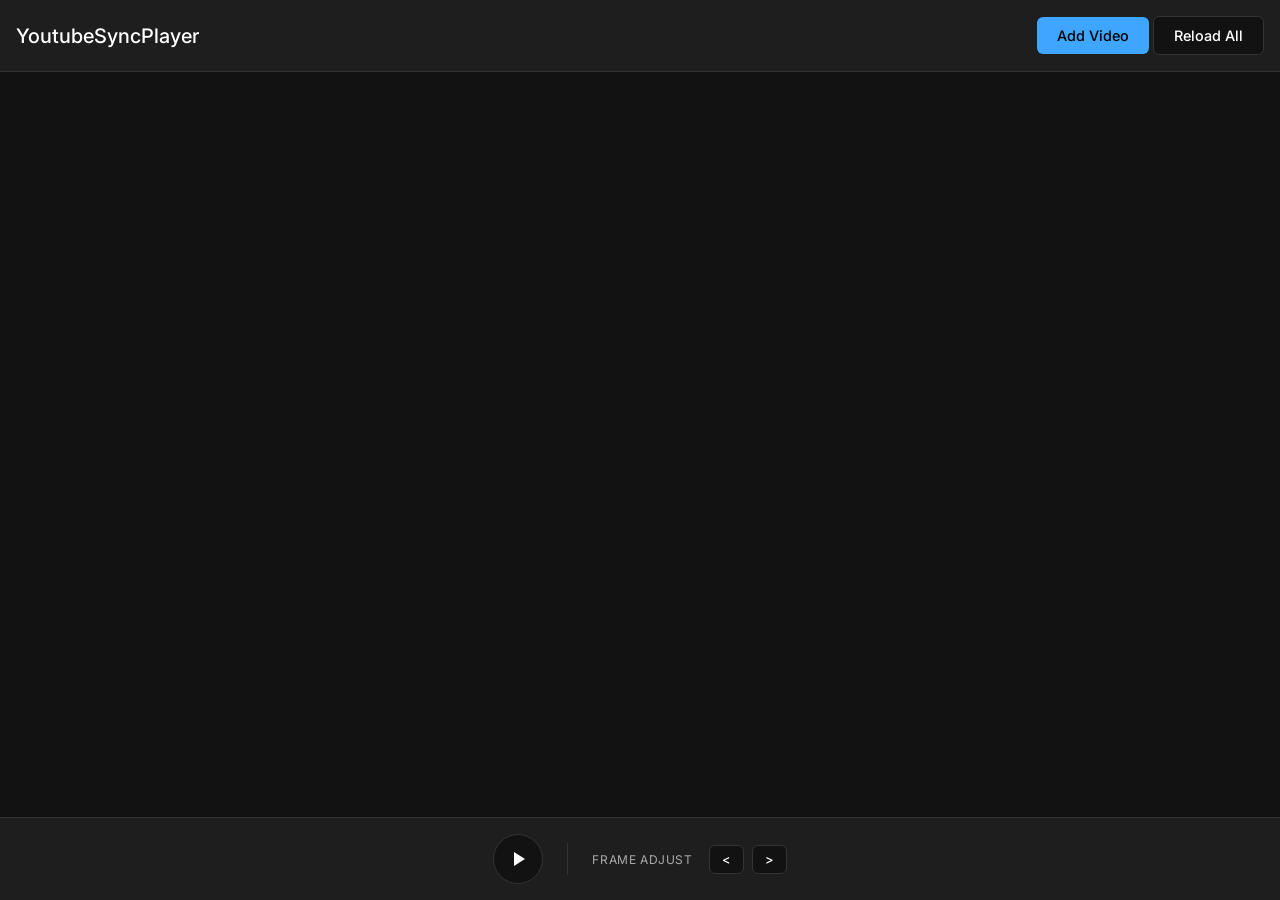
==== YoutubeSyncPlayer/index.html @ 282c2055 "ディレクトリ構造を URL パス（/YoutubeSyncPlayer/）に合わせて再構成" ====
<!DOCTYPE html>
<html lang="ja">

<head>
    <meta charset="UTF-8">
    <meta name="viewport" content="width=device-width, initial-scale=1.0">
    <title>YoutubeSyncPlayer</title>
    <link rel="preconnect" href="https://fonts.googleapis.com">
    <link rel="preconnect" href="https://fonts.gstatic.com" crossorigin>
    <link href="https://fonts.googleapis.com/css2?family=Inter:wght@300;400;500;600&display=swap" rel="stylesheet">
    <link rel="stylesheet" href="style.css">
</head>

<body>
    <div class="app-container">
        <header class="header">
            <h1>YoutubeSyncPlayer</h1>
            <div class="header-controls">
                <button id="add-player-btn" class="btn primary">Add Video</button>
                <button id="load-videos-btn" class="btn secondary">Reload All</button>
            </div>
        </header>

        <main class="view-container">
            <div class="video-grid" id="players-grid">
                <!-- Dynamic Players will be inserted here -->
            </div>
        </main>

        <footer class="control-panel">
            <div class="control-group playback">
                <button id="btn-play" class="btn icon" title="Play/Pause">
                    <svg viewBox="0 0 24 24" width="24" height="24" fill="currentColor">
                        <path d="M8 5v14l11-7z" />
                    </svg>
                </button>
                <button id="btn-pause" class="btn icon hidden" title="Pause">
                    <svg viewBox="0 0 24 24" width="24" height="24" fill="currentColor">
                        <path d="M6 19h4V5H6v14zm8-14v14h4V5h-4z" />
                    </svg>
                </button>
            </div>

            <div class="control-divider"></div>

            <div class="control-group frames">
                <span class="label">Frame Adjust</span>
                <button class="btn sm" data-action="frame-back" title="Previous Frame">&lt;</button>
                <button class="btn sm" data-action="frame-fwd" title="Next Frame">&gt;</button>
            </div>
        </footer>
    </div>

    <template id="player-template">
        <div class="video-container">
            <div class="input-group">
                <label class="player-label">Video ID</label>
                <div style="display: flex; gap: 8px; flex: 1;">
                    <input type="text" class="video-id-input" placeholder="YouTube ID or URL">
                    <button class="btn sm dest remove-btn" title="Remove" style="padding: 0 10px;">×</button>
                </div>
            </div>
            <!-- Speed Control -->
            <!-- Speed/Quality Controls Removed (Using Native YouTube Controls) -->
            <div class="player-wrapper">
                <div class="yt-placeholder"></div>
            </div>
            <div class="player-status">
                <span class="time-display">00:00.000</span>
                <button class="btn sm accent tap-btn">Tap Sync</button>
                <span class="tap-info" style="font-size: 0.8em; opacity: 0.7;">--:--</span>
            </div>
            <!-- Individual Sync Offset Control -->
            <div class="control-row sync-controls"
                style="display: flex; align-items: center; gap: 4px; justify-content: center; margin-top: 8px;">
                <span style="font-size: 0.8rem; color: #aaa; margin-right: 4px;">Sync:</span>
                <button class="btn sm" data-action="offset-dec-100" title="-100ms">-100</button>
                <button class="btn sm" data-action="offset-dec-10" title="-10ms">-10</button>
                <input type="number" class="offset-input input-sm" value="0" step="10" style="width: 50px;">
                <button class="btn sm" data-action="offset-inc-10" title="+10ms">+10</button>
                <button class="btn sm" data-action="offset-inc-100" title="+100ms">+100</button>
            </div>
            <div style="text-align: center; font-size: 0.75rem; color: #888; margin-top: 4px;">
                Secondary is Late? <span style="color: #4CAF50;">(+)</span> | Early? <span
                    style="color: #FF5252;">(-)</span>
            </div>
        </div>
    </template>

    <script src="script.js"></script>
</body>

</html>
---- YoutubeSyncPlayer/style.css ----
:root {
    --bg-color: #121212;
    --surface-color: #1e1e1e;
    --primary-color: #3ea6ff;
    --text-primary: #ffffff;
    --text-secondary: #aaaaaa;
    --border-color: #333333;
    --hover-color: #333333;
    --spacing: 16px;
    --radius: 8px;
}

body {
    background-color: var(--bg-color);
    color: var(--text-primary);
    font-family: 'Inter', -apple-system, BlinkMacSystemFont, sans-serif;
    margin: 0;
    height: 100vh;
    display: flex;
    flex-direction: column;
    overflow: hidden;
    /* Prevent body scroll, let specific areas scroll if needed */
}

input,
button {
    font-family: inherit;
}

.app-container {
    display: flex;
    flex-direction: column;
    height: 100%;
    max-width: 1600px;
    margin: 0 auto;
    width: 100%;
}

/* Header */
.header {
    padding: var(--spacing);
    border-bottom: 1px solid var(--border-color);
    display: flex;
    justify-content: space-between;
    align-items: center;
    background-color: var(--surface-color);
}

.header h1 {
    margin: 0;
    font-size: 1.25rem;
    font-weight: 500;
}

/* Main Grid */
.video-grid {
    flex: 1;
    display: grid;
    grid-template-columns: 1fr 1fr;
    gap: var(--spacing);
    padding: var(--spacing);
    overflow-y: auto;
}

.video-container {
    background: var(--surface-color);
    border-radius: var(--radius);
    padding: var(--spacing);
    display: flex;
    flex-direction: column;
    gap: 12px;
}

.input-group {
    display: flex;
    gap: 12px;
    align-items: center;
}

.input-group label {
    color: var(--text-secondary);
    font-size: 0.875rem;
    min-width: 80px;
}

.input-group input {
    background: var(--bg-color);
    border: 1px solid var(--border-color);
    color: var(--text-primary);
    padding: 8px 12px;
    border-radius: 4px;
    flex: 1;
}

.player-wrapper {
    position: relative;
    padding-bottom: 56.25%;
    /* 16:9 Aspect Ratio */
    height: 0;
    background: #000;
    border-radius: 4px;
    overflow: hidden;
}

.player-wrapper iframe,
.player-wrapper>div {
    position: absolute;
    top: 0;
    left: 0;
    width: 100%;
    height: 100%;
}

.player-status {
    display: flex;
    justify-content: space-between;
    font-family: 'Roboto Mono', monospace;
    font-size: 0.9rem;
    color: var(--primary-color);
}

/* Controls */
.control-panel {
    background: var(--surface-color);
    border-top: 1px solid var(--border-color);
    padding: var(--spacing);
    display: flex;
    justify-content: center;
    align-items: center;
    gap: 24px;
    flex-wrap: wrap;
}

.control-group {
    display: flex;
    align-items: center;
    gap: 8px;
}

.control-divider {
    width: 1px;
    height: 32px;
    background-color: var(--border-color);
}

.label {
    color: var(--text-secondary);
    font-size: 0.75rem;
    text-transform: uppercase;
    letter-spacing: 0.05em;
    margin-right: 8px;
}

/* Buttons */
.btn {
    background: var(--bg-color);
    border: 1px solid var(--border-color);
    color: var(--text-primary);
    padding: 10px 20px;
    border-radius: 6px;
    cursor: pointer;
    transition: all 0.2s;
    font-size: 0.9rem;
    font-weight: 500;
}

.btn:hover {
    background: var(--hover-color);
    border-color: #555;
}

.btn:active {
    transform: translateY(1px);
}

.btn.primary {
    background: var(--primary-color);
    color: #000;
    border: none;
}

.btn.primary:hover {
    filter: brightness(1.1);
}

.btn.icon {
    padding: 12px;
    border-radius: 50%;
    display: flex;
    align-items: center;
    justify-content: center;
}

.btn.sm {
    padding: 6px 12px;
    font-size: 0.8rem;
}

.input-sm {
    width: 60px;
    background: var(--bg-color);
    border: 1px solid var(--border-color);
    color: var(--text-primary);
    padding: 6px;
    border-radius: 4px;
    text-align: center;
}

.hidden {
    display: none !important;
}

@media (max-width: 900px) {
    .video-grid {
        grid-template-columns: 1fr;
    }
}

.btn.dest {
    background-color: #ff4d4d;
    color: white;
    border: none;
}

.btn.dest:hover {
    background-color: #ff3333;
}

.btn.accent {
    background-color: #9d46ff;
    color: white;
    border: none;
}

.btn.accent:hover {
    background-color: #8a2be2;
}

/* View Container */
.view-container {
    flex: 1;
    position: relative;
    overflow: hidden;
    display: flex;
    flex-direction: column;
}

/* Spatial Stage */
.spatial-stage {
    flex: 1;
    background: #1a1a1a;
    position: relative;
    overflow: hidden;
    animation: fadeIn 0.3s ease;
    border-top: 1px solid #333;
    /* Grid Pattern for perspective feel */
    background-image:
        linear-gradient(rgba(255, 255, 255, 0.05) 1px, transparent 1px),
        linear-gradient(90deg, rgba(255, 255, 255, 0.05) 1px, transparent 1px);
    background-size: 50px 50px;
    perspective: 1000px;
}

.stage-floor {
    position: absolute;
    top: 0;
    left: 0;
    right: 0;
    bottom: 0;
    pointer-events: none;
    display: flex;
    flex-direction: column;
    justify-content: space-between;
    padding: 20px;
    align-items: center;
    color: rgba(255, 255, 255, 0.1);
    font-weight: bold;
    font-size: 2rem;
    text-transform: uppercase;
}

.stage-label-back {
    margin-top: 10px;
}

.stage-label-front {
    margin-bottom: 10px;
}

/* Spatial Player Dot */
.spatial-player {
    position: absolute;
    width: 60px;
    height: 60px;
    background: var(--surface-color);
    border: 2px solid var(--border-color);
    border-radius: 50%;
    display: flex;
    align-items: center;
    justify-content: center;
    cursor: grab;
    user-select: none;
    transform: translate(-50%, -50%);
    box-shadow: 0 4px 12px rgba(0, 0, 0, 0.5);
    transition: box-shadow 0.2s, transform 0.1s, border-color 0.2s;
    z-index: 10;
    color: white;
    font-weight: bold;
}

.spatial-player:active {
    cursor: grabbing;
    box-shadow: 0 8px 16px rgba(0, 0, 0, 0.7);
    border-color: var(--primary-color);
    z-index: 100;
}

.spatial-player.active-speaker {
    border-color: var(--primary-color);
    box-shadow: 0 0 15px var(--primary-color);
}

.spatial-player-label {
    position: absolute;
    top: -30px;
    background: rgba(0, 0, 0, 0.8);
    padding: 4px 8px;
    border-radius: 4px;
    font-size: 0.75rem;
    white-space: nowrap;
    pointer-events: none;
    color: white;
}

/* Helper to center the view switch */
#players-grid.hidden {
    display: none !important;
}

#spatial-stage.hidden {
    display: none !important;
}
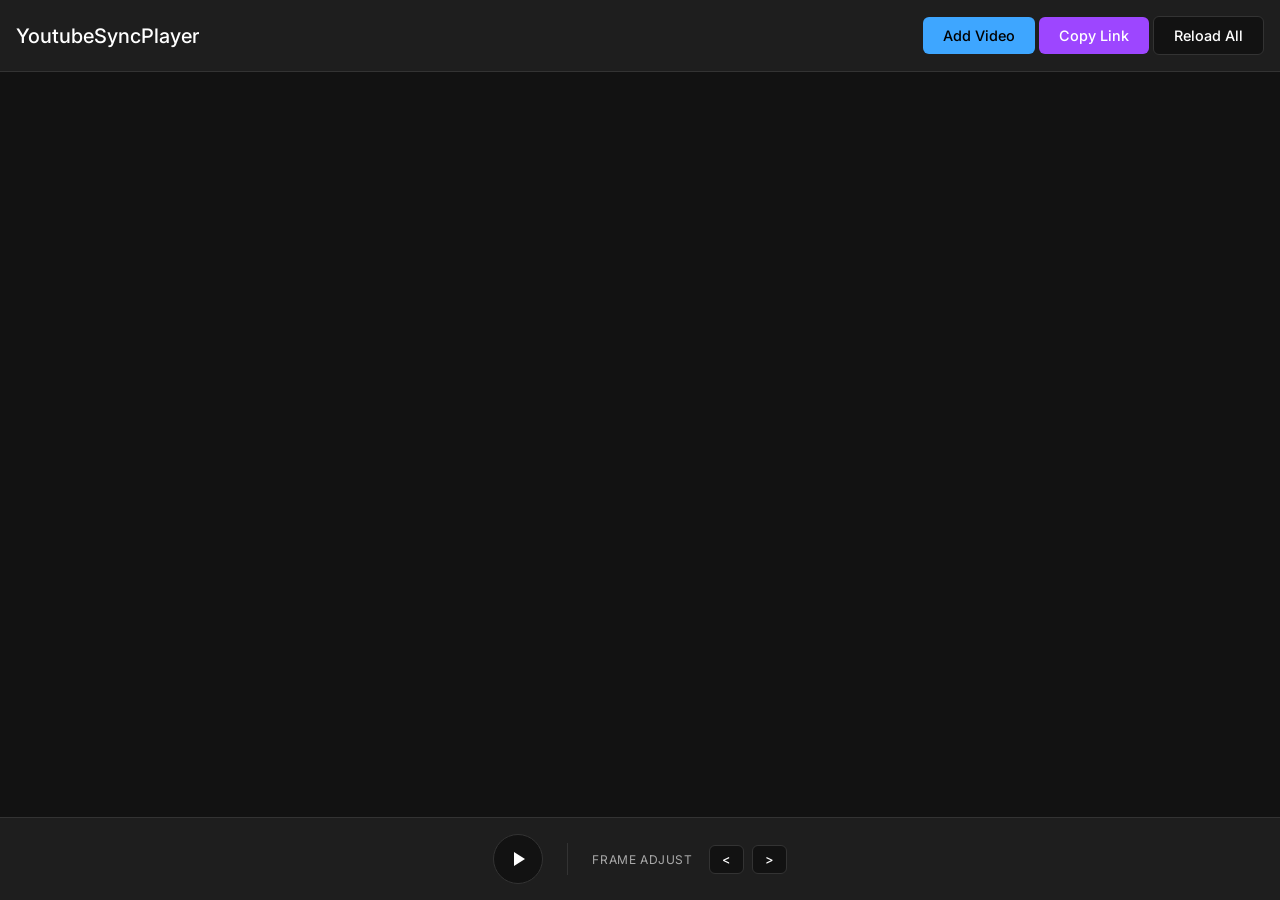
==== commit d47ef58c: "Update code content: Add Share button and recent fixes" ====
--- a/YoutubeSyncPlayer/index.html
+++ b/YoutubeSyncPlayer/index.html
@@ -17,6 +17,7 @@
             <h1>YoutubeSyncPlayer</h1>
             <div class="header-controls">
                 <button id="add-player-btn" class="btn primary">Add Video</button>
+                <button id="share-btn" class="btn accent">Copy Link</button>
                 <button id="load-videos-btn" class="btn secondary">Reload All</button>
             </div>
         </header>
--- a/YoutubeSyncPlayer/style.css
+++ b/YoutubeSyncPlayer/style.css
@@ -16,6 +16,8 @@
     font-family: 'Inter', -apple-system, BlinkMacSystemFont, sans-serif;
     margin: 0;
     height: 100vh;
+    height: 100dvh;
+    /* Mobile viewport fix */
     display: flex;
     flex-direction: column;
     overflow: hidden;
